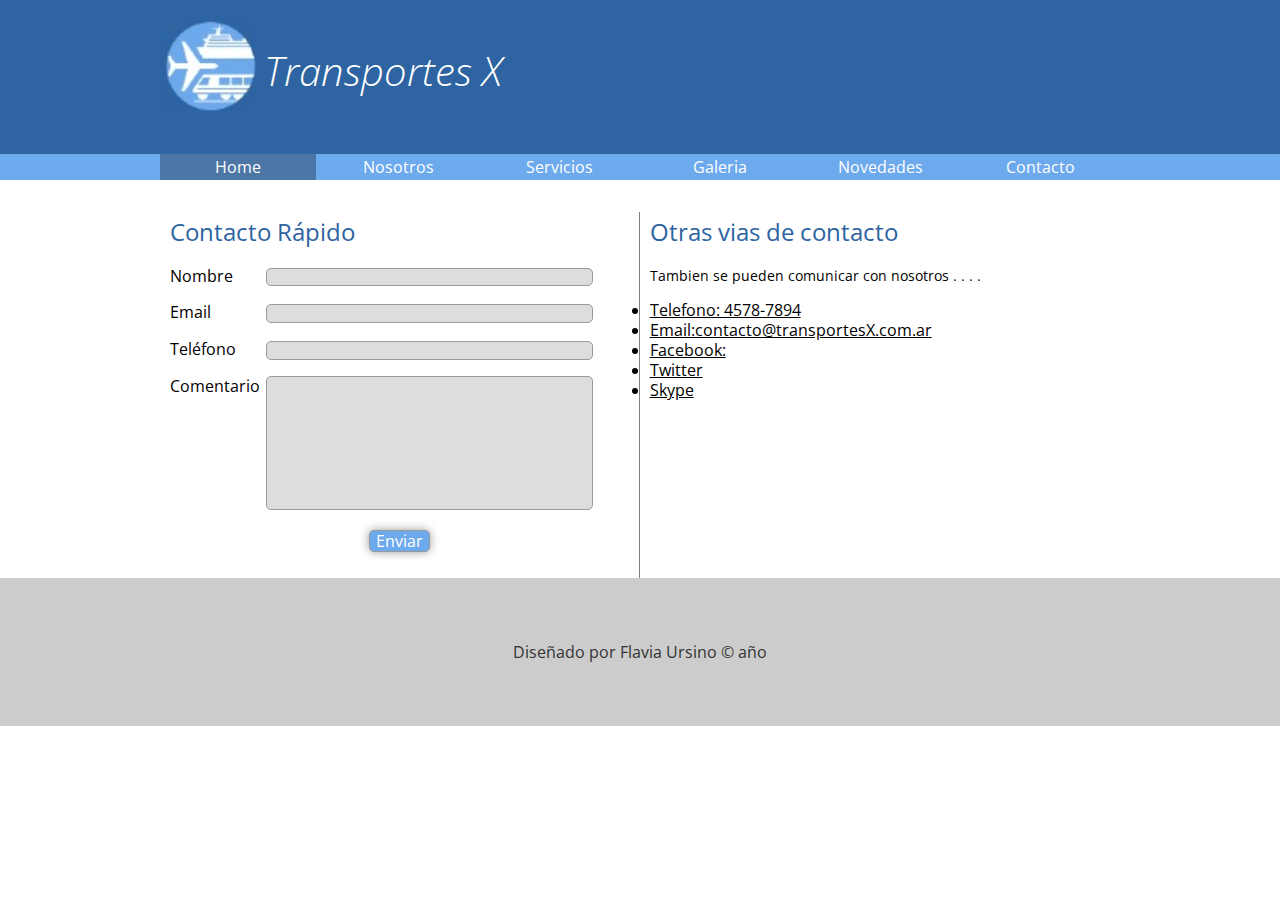
==== contacto.html @ 9546bc22 "new" ====
<!DOCTYPE html>
<html lang="en">
<head>
    <meta charset="UTF-8">
    <meta http-equiv="X-UA-Compatible" content="IE=edge">
    <meta name="viewport" content="width=device-width, initial-scale=1.0">
    
    

    <!-- NORMALIZE CSS -->
    <link rel="stylesheet" href="./css/normalize.css">
    <!-- ESTILOS CSS PROPIOS -->
    <link rel="stylesheet" href="./css/transportes.css">
    <!-- FUENTES -->
    <link rel="preconnect" href="https://fonts.googleapis.com">
    <link rel="preconnect" href="https://fonts.gstatic.com" crossorigin>
    <link href="https://fonts.googleapis.com/css2?family=Open+Sans:ital,wght@0,700;1,300;1,400&family=Righteous&display=swap" rel="stylesheet">
    <!-- TITULOS -->
    <title>Transportes X</title>


</head>
<body>

    <header>
        <div class="holder">
        <img src="./Imagenes/logo.jpg" width="100" alt="Transportes X">
        <h1>Transportes X</h1>
        </div>
    </header>

    <nav>
        <div class="holder"> 
        <ul>
            <li><a class="activo" href="index.html">Home</a></li>
            <li><a href="nosotros.html">Nosotros</a></li>
            <li><a href="servicios.html">Servicios</a></li>
            <li><a href="galeria.html">Galeria</a></li>
            <li><a href="novedades.html">Novedades</a></li>
            <li><a href="contacto.html">Contacto</a></li>
        </ul>
        </div>
    </nav>

    <main class="holder">
        <div class="columna left">
            <h2>Contacto Rápido</h2>
            <form action="" method="" class="formulario">
                <p>
                    <label for="">Nombre</label>
                    <input type="text">
                </p>
                <p>
                    <label for="">Email</label>
                    <input type="email">
                </p><p>
                    <label for="">Teléfono</label>
                    <input type="text">
                </p><p>
                    <label for="comentario">Comentario</label>
                    <textarea id="comentario"></textarea>
                </p>
                <p class="acciones"><input type="submit" value="Enviar"></p>
            </form>
        </div>
        <div class="columna right">
            <h2>Otras vias de contacto</h2>
            <p>Tambien se pueden comunicar con nosotros . . . .</p>
            <u>
                <li>Telefono: 4578-7894</li>
                <li>Email:contacto@transportesX.com.ar</li>
                <li>Facebook:</li>
                <li>Twitter</li>
                <li>Skype</li>
            </u>
        </div>
    </main>

    <footer>
        <p>Diseñado por Flavia Ursino © año</p>
    </footer>

</body>
</html>
---- css/transportes.css ----
/* ESTILOS CSS */

body {
    font-family: 'Open Sans', sans-serif;
    font-size: 16px;
    line-height: 20px;
}

.holder {
    width: 960px;
    margin: 0 auto;
}

/* ESTILOS HEADER */

header {
    background-color: #2e64a1;
    padding: 1em 0;
}

header h1 {
    color: white;
    font-size: 2.5em;
    font-style: italic;
    font-weight: 100;
    display: inline-block;
    position: relative;
    bottom: 30px;
}

/* ESTILOS NAVBAR */

nav {
    background-color: #6da9ed;
    margin-bottom: 2em;
}

nav ul {
    list-style: none;
    margin: 0;
    padding: 0;
}

nav ul li {
    display: inline-block;
    width: 16.3%;
} 

nav ul li a {
    color: white;
    text-decoration: none;
    text-align: center;
    display: block;
    padding: 0.2em 0.4em;

}

nav ul li a:hover {
    background-color: rgba(0, 0, 0, 0.3);

}

footer{
    background-color: #ccc;
    clear: both;
    color: #333;
    padding: 3em 0;
    margin-top: 2em;
    text-align: center;
}

nav ul li a.activo {
    background-color: #4c76a5;
}

.holder{
    width: 960px;
    margin: 0 auto;
}

/* ESTILOS MAIN  */

h2{
    color: #2e64a1;
    font-weight: 400;
    margin: 0 0 1em;

}

.left{
    float: left;
}

.right{
    float: right;
}

.homeimg{
    margin-bottom: 1.5em;

}

.columnas{
    overflow:hidden;
}

.bienvenidos, .testimonios{
    box-sizing: border-box;
}

.bienvenidos{
    width: 75%;
    padding-right: 2em;
}

.testimonios{
    width: 25%;
}

.testimonio {
    background-color: #ccc;
    padding: 1em;
}

.testimonio .cita{
    font-weight: bold;
    font-style: italic;
    font-size: 1.4em;
    display: block;
}

.testimonio .autor{
    font-size: 0.7em;
    text-align: center;
    margin: 1em 0;
    display: block;

}


/* ESTILOS FOOTER  */

footer {
    background-color: #ccc;
    clear: both;
    padding: 3em 0;
    margin-top: 2em;
    text-align: center;
}



/* NOSOTROS */

.historia p{
    font-size: 0.8em;
}

.persona {
    /* overflow: hidden; */
    /* justify-content:space-between ; */
}

.persona{
    width: 18%;
    border: 1px solid gray;
    border-radius: 0.25em;
    float: left;
    margin-left: 2.25%;
    box-sizing: border-box;
}

.persona{
    text-align: center;
}

.persona img{
    border-radius: 50%;
    box-shadow: 0 0 5xp rgba(0, 0, 0, 0.5);
    margin: 0.8em 0 1em;
    max-width: 70%;
}

.persona h5,
.persona h6{
    text-align: center;
    font-weight: normal;
    color: #2e64a1;
    margin: 0;
}

.persona h5{
    font-size: 0.9em;
}

.persona h6{
    font-size: 0.8em;
    font-style: italic;
}

.persona p{
    font-size: 0.7em;
    color: #444;
    margin: 0 1em 1em;
}

.persona:first-child{
    margin-left: 0;
}

/* SERVICIOS */

.servicio{
    border: 1px solid gray;
    border-radius: 0.7em;
    margin: 1em 0;
    padding: 1em;
    overflow: hidden;
}

.servicio .info{
    width: 75%;
}

.servicio .info h4{
    color: #2e64a1;
    font-size: 1.2em;
    font-style: italic;
    font-weight: 500;
    margin: 0 0 1em;
    border-bottom: 1px solid #2e64a1;
    padding: 0.5em;
}

.servicio .info p{
    font-size: 0.8em;
    line-height: 1.2em;

}

.servicio img{
    border-radius: 0.8em;
}

.servicio:nth-child(even) img{
    float: right;
    margin: 0 0 0 1em;
}

.servicio:nth-child(even) .info{
    float: left;
}

.servicio:nth-child(odd) img{
    float: left;
    margin: 0 1em 0 0 ;

}

.servicio:nth-child(odd) .info{
    float: right;
}

/* GALERIA */

/* .galeria .foto{
    float: left;
    width: 18%;
    margin: 1em 0 1em 2.5%;
    border: 1px solid #ddd;
    padding: 0.3em;
    box-sizing: border-box;
}

.galeria .foto img{
    width: 100%;
    display: block;
}

.galeria .foto:nth-child(5n+1){
    margin-left: 0;
} */

/* CONTACTO */

.columna{
    width: 50%;
    box-sizing: border-box;
    padding: 0.6em;
}

.columna.left{
    border-right: 1px solid gray;
}

.columna.right p {
    font-size: 0.9em;
}

.columna.right ul li{
    font-size: 0.8em;
}

.formulario label {
    vertical-align: top;
    width: 20%;
    display: inline-block;
}

.formulario input,
.formulario textarea{
    background-color: #ddd;
    border-radius: 5px;
    border: 1px solid #999;
    font-size: 0.8em;
    width: 70%;
}

.formulario input[type="submit"]{
    background-color: #6da9ed;
    box-shadow: 0 0 10px rgba(0, 0, 0, 0.4);
    color: white;
    font-size: 1em;
    width: auto;
    cursor: pointer;
}

.formulario textarea{
    height: 10em;
    resize: none;
}

.formulario .acciones{
    text-align: center;
}

/* GALERIA */

.galeria {
    display: flex;
    flex-wrap: wrap;
    justify-content: flex-start;
}

.galeria {
    width: 18%;
    border: 1px solid #ddd;
    padding: 0.3em;
    box-sizing: border-box;
    margin-bottom: 20px;
    margin-right: 2%;
}

/* NOVEDADES */
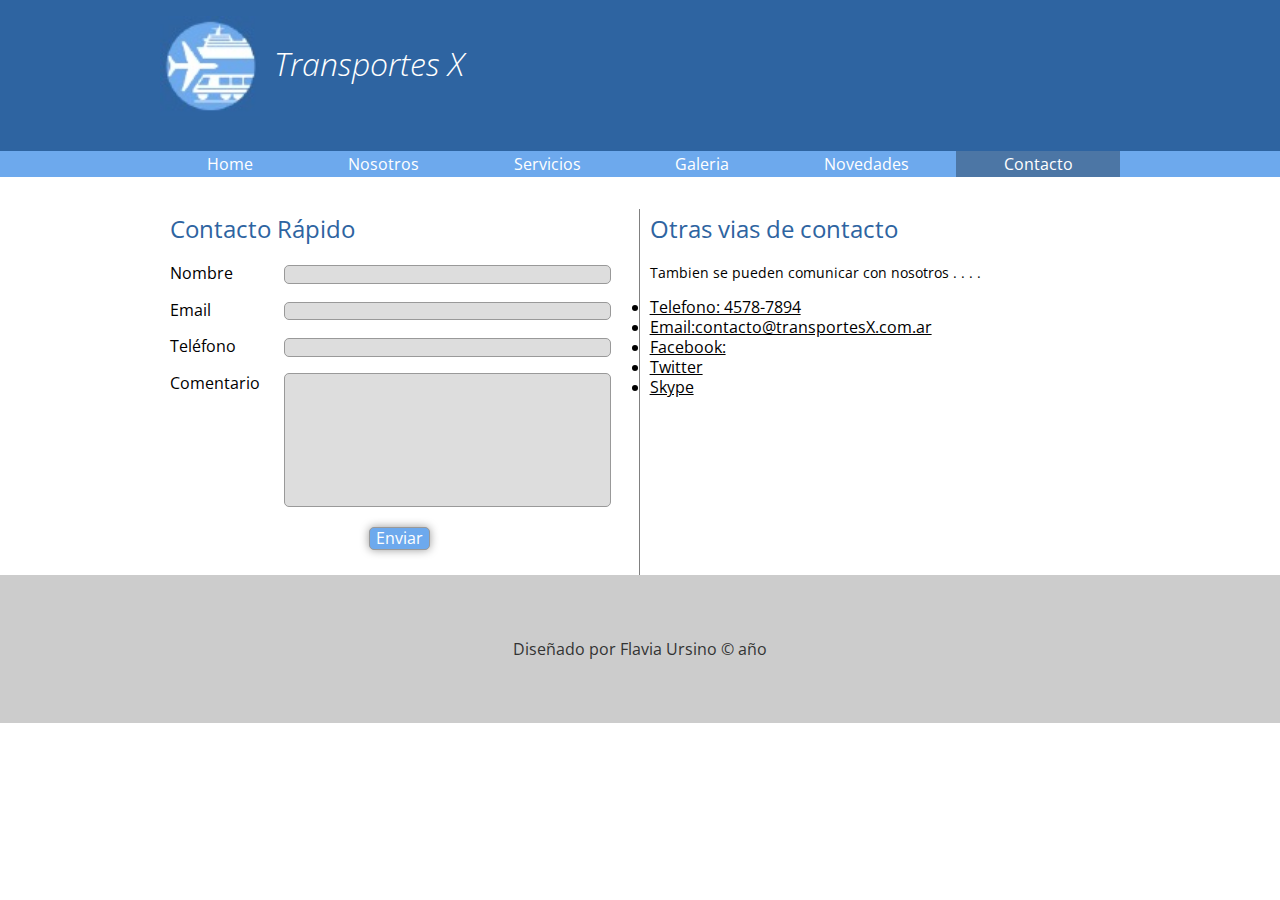
==== commit 3d500463: "modifique cambios index, galeria, novedades, servicios, css" ====
--- a/contacto.html
+++ b/contacto.html
@@ -32,12 +32,12 @@
     <nav>
         <div class="holder"> 
         <ul>
-            <li><a class="activo" href="index.html">Home</a></li>
+            <li><a href="index.html">Home</a></li>
             <li><a href="nosotros.html">Nosotros</a></li>
             <li><a href="servicios.html">Servicios</a></li>
             <li><a href="galeria.html">Galeria</a></li>
             <li><a href="novedades.html">Novedades</a></li>
-            <li><a href="contacto.html">Contacto</a></li>
+            <li><a class="activo" href="contacto.html">Contacto</a></li>
         </ul>
         </div>
     </nav>
@@ -79,6 +79,16 @@
     <footer>
         <p>Diseñado por Flavia Ursino © año</p>
     </footer>
+    <script> 
+        // Función para desactivar el clic derecho en la página
+        function desactivarClicDerecho(event) {
+            event.preventDefault();
+        }
 
+        // Agregar el evento al cargar la página
+        window.onload = function() {
+            document.addEventListener("contextmenu", desactivarClicDerecho);
+        };
+    </script>
 </body>
 </html>--- a/css/transportes.css
+++ b/css/transportes.css
@@ -20,12 +20,13 @@
 
 header h1 {
     color: white;
-    font-size: 2.5em;
+    font-size: 40xp;
     font-style: italic;
     font-weight: 100;
     display: inline-block;
     position: relative;
-    bottom: 30px;
+    bottom: 40px;
+    margin-left: 10px;
 }
 
 /* ESTILOS NAVBAR */
@@ -39,11 +40,13 @@
     list-style: none;
     margin: 0;
     padding: 0;
+    display: flex;
 }
 
 nav ul li {
-    display: inline-block;
-    width: 16.3%;
+    /* display: inline-block;
+    width: 16.3%; */
+    flex-grow: 1;
 } 
 
 nav ul li a {
@@ -51,7 +54,7 @@
     text-decoration: none;
     text-align: center;
     display: block;
-    padding: 0.2em 0.4em;
+    padding: 3px 6px;
 
 }
 
@@ -74,7 +77,7 @@
 }
 
 .holder{
-    width: 960px;
+    max-width: 960px;
     margin: 0 auto;
 }
 
@@ -153,32 +156,46 @@
 /* NOSOTROS */
 
 .historia p{
-    font-size: 0.8em;
-}
-
-.persona {
-    /* overflow: hidden; */
-    /* justify-content:space-between ; */
-}
+    font-size: 12px;
+}
+
 
 .persona{
+    width: calc(33.33% - 20px);
+    border: 1px solid #ccc;
+    border-radius: 5px; 
+    text-align: center;
+    float: left;
+    margin-left: 15px;
+    margin-bottom: 15px;
     width: 18%;
-    border: 1px solid gray;
-    border-radius: 0.25em;
-    float: left;
-    margin-left: 2.25%;
-    box-sizing: border-box;
-}
+    box-sizing: border-box;
+    padding:13px;
+    /* background-color: orange; */
+}
+
+
+
+.personas-container { 
+     /* display: flex;  */
+     justify-content:space-between;
+    flex-wrap: wrap;
+    margin-top: 20px;
+    margin-bottom: 20px;
+
+}
+
 
 .persona{
     text-align: center;
-}
+} 
 
 .persona img{
-    border-radius: 50%;
+    border-radius: 40%;
     box-shadow: 0 0 5xp rgba(0, 0, 0, 0.5);
     margin: 0.8em 0 1em;
-    max-width: 70%;
+    max-width: 60%;
+ 
 }
 
 .persona h5,
@@ -205,7 +222,8 @@
 }
 
 .persona:first-child{
-    margin-left: 0;
+    margin-left: 20;
+    margin-bottom: 20;
 }
 
 /* SERVICIOS */
@@ -239,7 +257,9 @@
 }
 
 .servicio img{
+    border-radius: 13px;
     border-radius: 0.8em;
+    max-width: 190px;
 }
 
 .servicio:nth-child(even) img{
@@ -305,6 +325,8 @@
     vertical-align: top;
     width: 20%;
     display: inline-block;
+    min-width: 110px;
+
 }
 
 .formulario input,
@@ -342,7 +364,7 @@
     justify-content: flex-start;
 }
 
-.galeria {
+.galeria img{
     width: 18%;
     border: 1px solid #ddd;
     padding: 0.3em;
@@ -351,5 +373,5 @@
     margin-right: 2%;
 }
 
-/* NOVEDADES */
-
+
+
